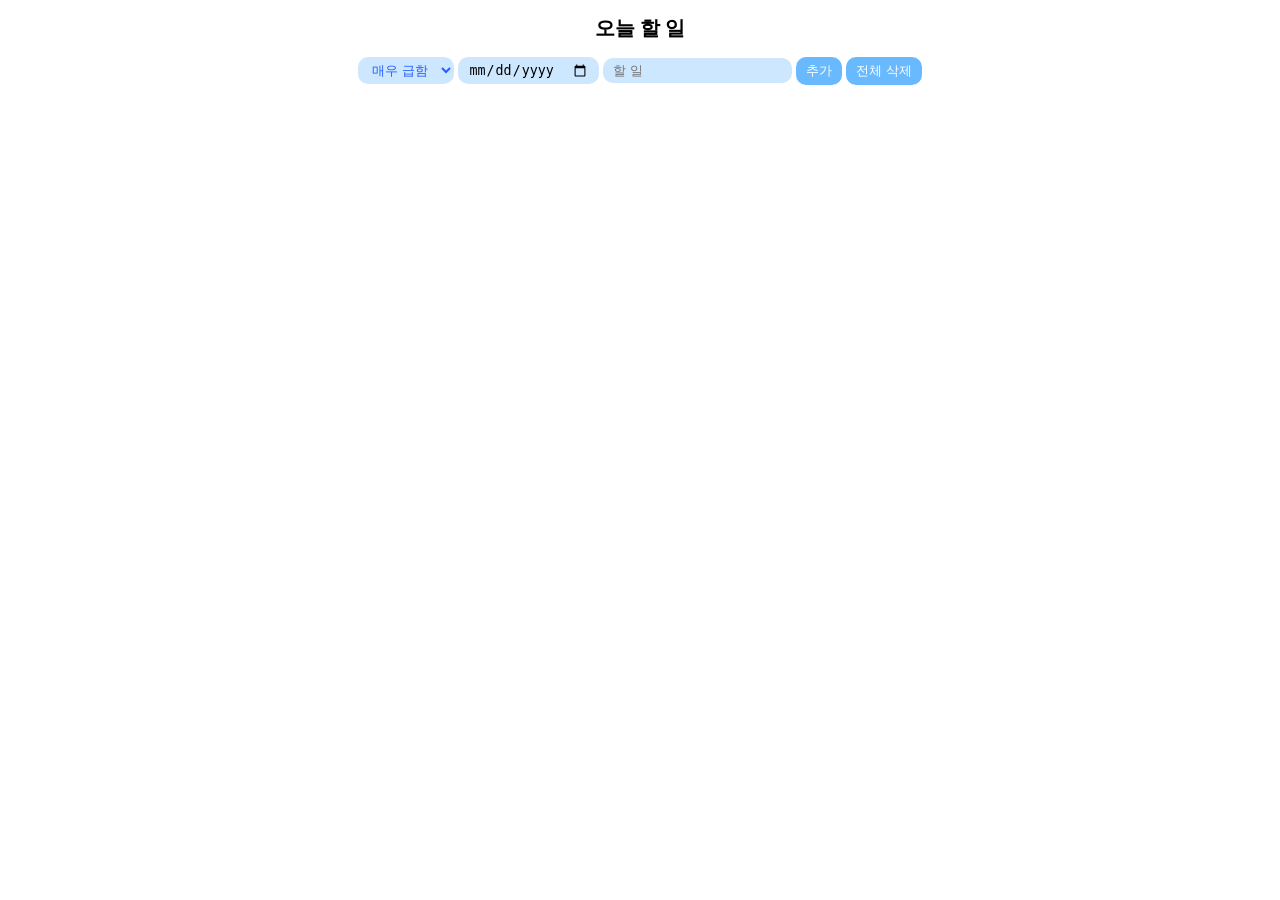
==== index.html @ 229cc7f2 "Create index.html" ====
<!doctype html>
<html lang="ko">
  <head>
    <meta charset="UTF-8" />
    <meta name="viewport" content="width=device-width, initial-scale=1.0" />
    <title>Document</title>
    <link rel="stylesheet" href="./1.css" />
  </head>
  <body>
    <div class="box">
      <p class="text">오늘 할 일</p>
      <div class="wrap">
        <div class="item">
          <select name="" id="urgency">
            <option value="매우 급함">매우 급함</option>
            <option value="급함">급함</option>
            <option value="안 급함">안 급함</option>
          </select>
          <input type="date" id="day" />
          <input type="text" placeholder="할 일" id="type" />
          <button id="btn">추가</button>
           <button id="alldel">전체 삭제</button>
        </div>
       

        <ul class="add" id="adds">
        </ul>
      </div>
    </div>
  </body>
  <script src="./1.js"></script>
</html>
---- 1.css ----
*{
    margin: 0;
    padding: 0;
    box-sizing: border-box;
}

body{
    display: flex;
    justify-content: center;
    align-items: center;
}

ul{
    list-style: none;
}

.box{
    display: flex;
    flex-direction: column;
}

.text{
    text-align: center;
    margin: 15px;
    font-size: 20px;
    font-weight: bold;
}

.item{
    margin-bottom: 10px;
}

input{
    padding: 5px 10px;
    border-radius: 10px;
    border: none;
    background-color: #cde7ff;
}

select{
    padding: 5px 10px;
    border-radius: 10px;
    border: none;
    background-color: #cde7ff;
    color: #2660ff;
}

button{
    padding: 5px 10px;
    border: none;
    background-color: #69b9ff;
    border-radius: 10px;
    cursor: pointer;
    color: #fff;
    cursor: pointer;
}

button:hover{
    background-color: #5598d3;
}

#adds li{
    background-color: #e0f0ff;
    padding: 10px;
    margin-bottom: 10px;
    border-radius: 10px;
    display: flex;
    justify-content: space-between;
    text-align: center;
}

.d{
    font-size: 13px;
    color: #777777;
}

.u .t {
    font-size: 15px;
    font-weight: 500;
}
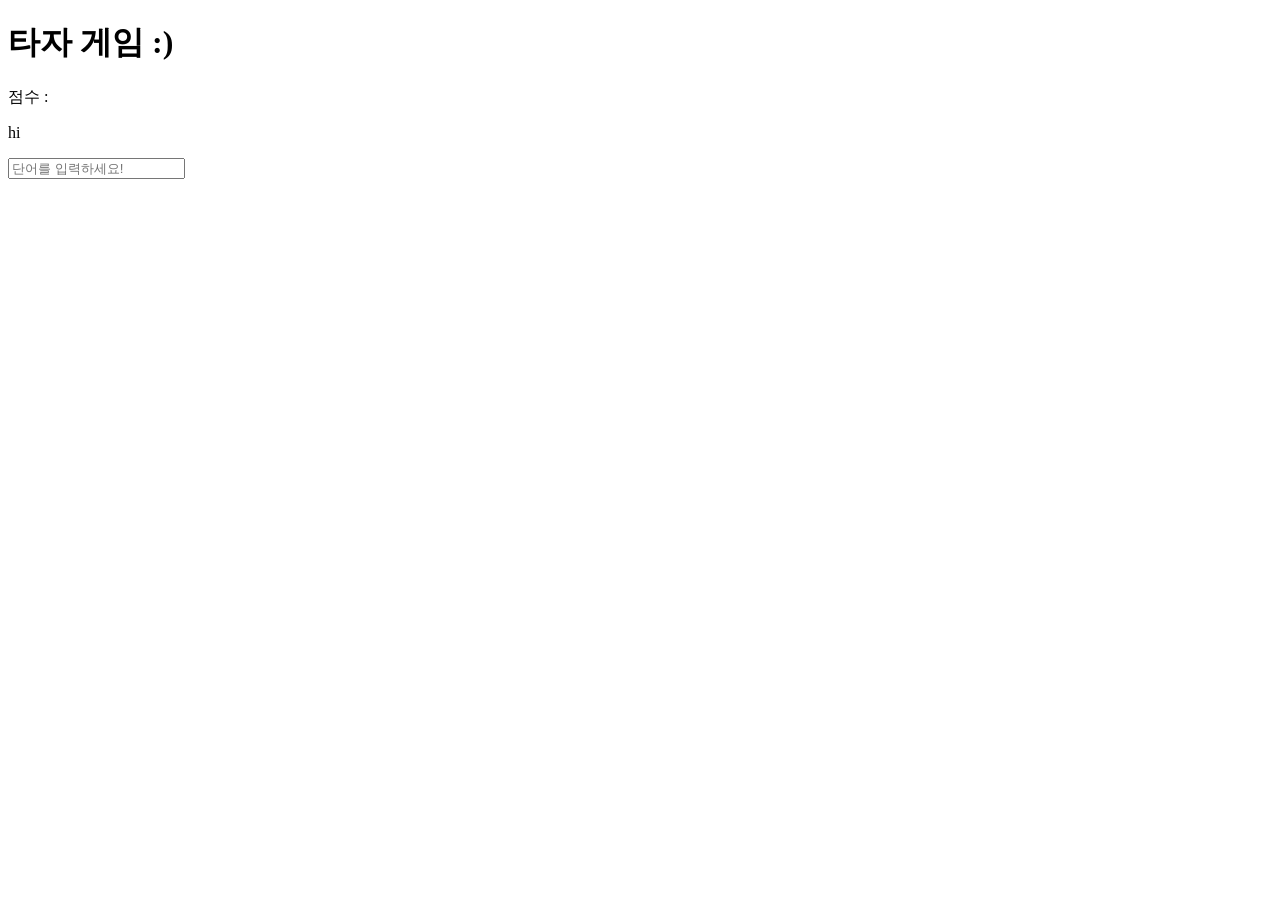
==== commit 48d64b12: "Update index.html" ====
--- a/index.html
+++ b/index.html
@@ -3,30 +3,20 @@
   <head>
     <meta charset="UTF-8" />
     <meta name="viewport" content="width=device-width, initial-scale=1.0" />
-    <title>Document</title>
-    <link rel="stylesheet" href="./1.css" />
+    <title>타자 게임</title>
+    <link rel="stylesheet" href="./style.css" />
   </head>
   <body>
+    <div class="Tape"></div>
     <div class="box">
-      <p class="text">오늘 할 일</p>
       <div class="wrap">
-        <div class="item">
-          <select name="" id="urgency">
-            <option value="매우 급함">매우 급함</option>
-            <option value="급함">급함</option>
-            <option value="안 급함">안 급함</option>
-          </select>
-          <input type="date" id="day" />
-          <input type="text" placeholder="할 일" id="type" />
-          <button id="btn">추가</button>
-           <button id="alldel">전체 삭제</button>
-        </div>
-       
+        <h1>타자 게임 :)</h1>
+        <p id="Point">점수 :</p>
+      </div>
 
-        <ul class="add" id="adds">
-        </ul>
-      </div>
+      <p id="Word">hi</p>
+      <input type="text" id="typing" placeholder="단어를 입력하세요!" />
     </div>
   </body>
-  <script src="./1.js"></script>
+  <script src="./script.js"></script>
 </html>
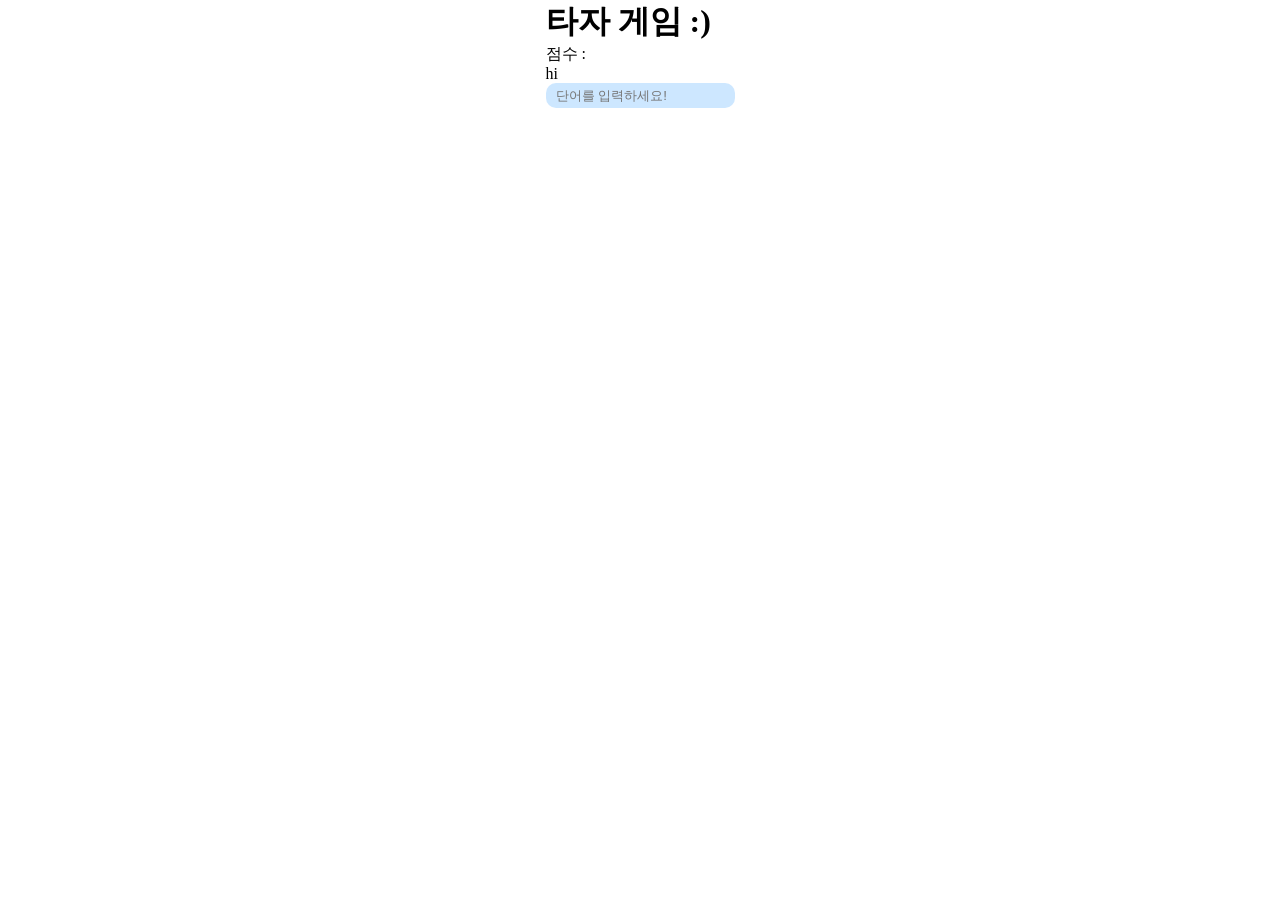
==== commit eb72e387: "Update index.html" ====
--- a/index.html
+++ b/index.html
@@ -4,7 +4,7 @@
     <meta charset="UTF-8" />
     <meta name="viewport" content="width=device-width, initial-scale=1.0" />
     <title>타자 게임</title>
-    <link rel="stylesheet" href="./style.css" />
+    <link rel="stylesheet" href="./1.css" />
   </head>
   <body>
     <div class="Tape"></div>
@@ -18,5 +18,5 @@
       <input type="text" id="typing" placeholder="단어를 입력하세요!" />
     </div>
   </body>
-  <script src="./script.js"></script>
+  <script src="./1.js"></script>
 </html>
--- a/1.css
+++ b/1.css
@@ -0,0 +1,80 @@
+*{
+    margin: 0;
+    padding: 0;
+    box-sizing: border-box;
+}
+
+body{
+    display: flex;
+    justify-content: center;
+    align-items: center;
+}
+
+ul{
+    list-style: none;
+}
+
+.box{
+    display: flex;
+    flex-direction: column;
+}
+
+.text{
+    text-align: center;
+    margin: 15px;
+    font-size: 20px;
+    font-weight: bold;
+}
+
+.item{
+    margin-bottom: 10px;
+}
+
+input{
+    padding: 5px 10px;
+    border-radius: 10px;
+    border: none;
+    background-color: #cde7ff;
+}
+
+select{
+    padding: 5px 10px;
+    border-radius: 10px;
+    border: none;
+    background-color: #cde7ff;
+    color: #2660ff;
+}
+
+button{
+    padding: 5px 10px;
+    border: none;
+    background-color: #69b9ff;
+    border-radius: 10px;
+    cursor: pointer;
+    color: #fff;
+    cursor: pointer;
+}
+
+button:hover{
+    background-color: #5598d3;
+}
+
+#adds li{
+    background-color: #e0f0ff;
+    padding: 10px;
+    margin-bottom: 10px;
+    border-radius: 10px;
+    display: flex;
+    justify-content: space-between;
+    text-align: center;
+}
+
+.d{
+    font-size: 13px;
+    color: #777777;
+}
+
+.u .t {
+    font-size: 15px;
+    font-weight: 500;
+}
